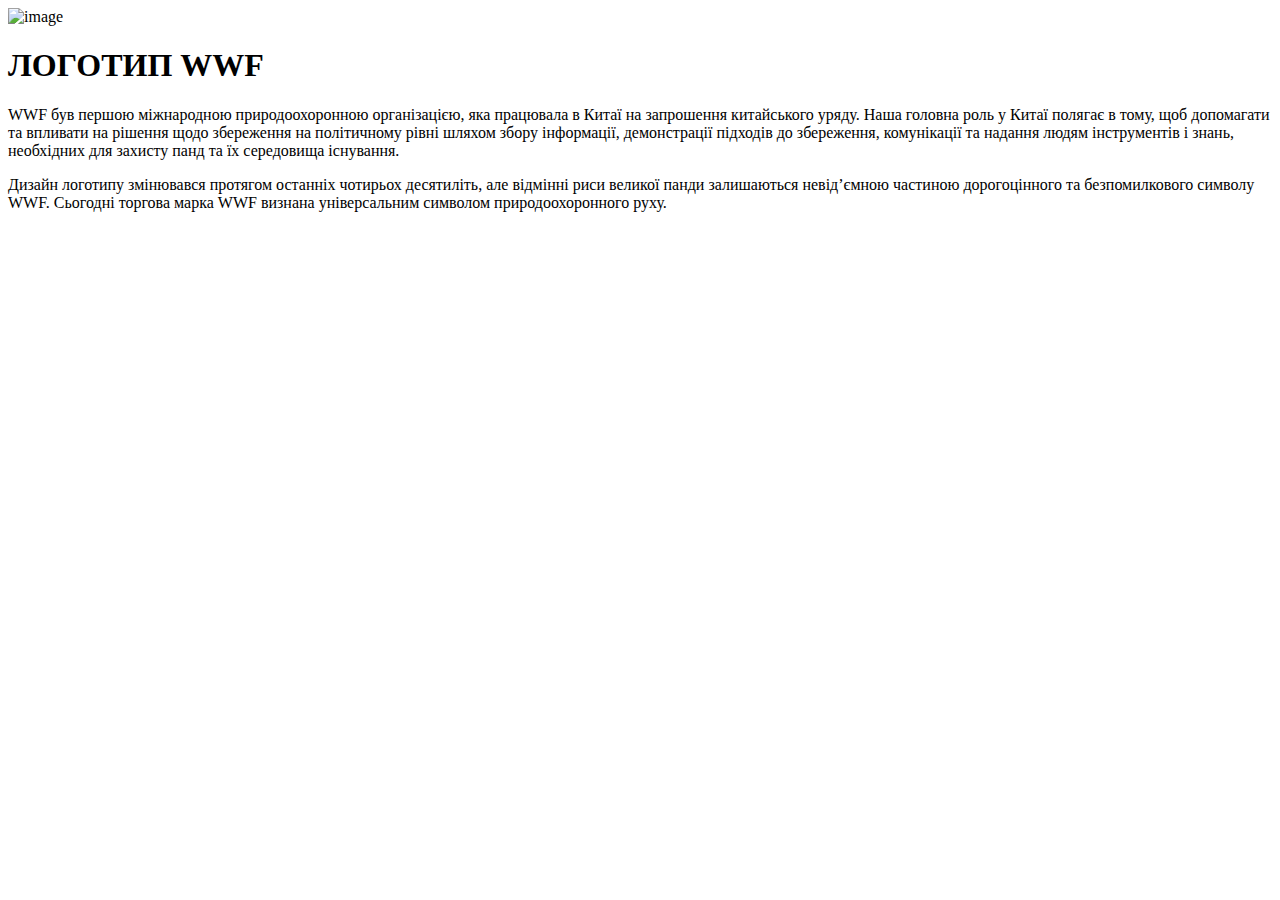
==== article.html @ 9ff67d9f "Add files via upload" ====
<!DOCTYPE html>
<html lang="en">
<head>
    <meta charset="UTF-8">
    <meta name="viewport" content="width=device-width, initial-scale=1.0">
    <link rel="stylesheet" href="css/style.css">
    <title>Article</title>
    <article class="wrapper">
        <div class="articles-img">
            <img src="/img/3gnwypezx0_Giant_Panda_Cubs_07.24.2012_Help.jpg" alt="image">
        </div>
        <h1 class="articles-title">
            ЛОГОТИП WWF
        </h1>
        <div class="articles-text">
            <p>
                WWF був першою міжнародною природоохоронною організацією, яка працювала в Китаї на запрошення китайського уряду. Наша головна роль у Китаї полягає в тому, щоб 
                допомагати та впливати на рішення щодо збереження на політичному рівні
                шляхом збору інформації, демонстрації підходів до збереження, комунікації та надання людям інструментів і знань, необхідних для захисту панд та їх середовища існування.
            </p>
            <p>
                Дизайн логотипу змінювався протягом останніх чотирьох десятиліть, але відмінні риси великої панди залишаються невід’ємною
                частиною дорогоцінного та безпомилкового символу WWF. Сьогодні торгова марка WWF визнана універсальним символом природоохоронного руху.
            </p>
        </div>
    </article>
    
</head>
<body>
    
</body>
</html>
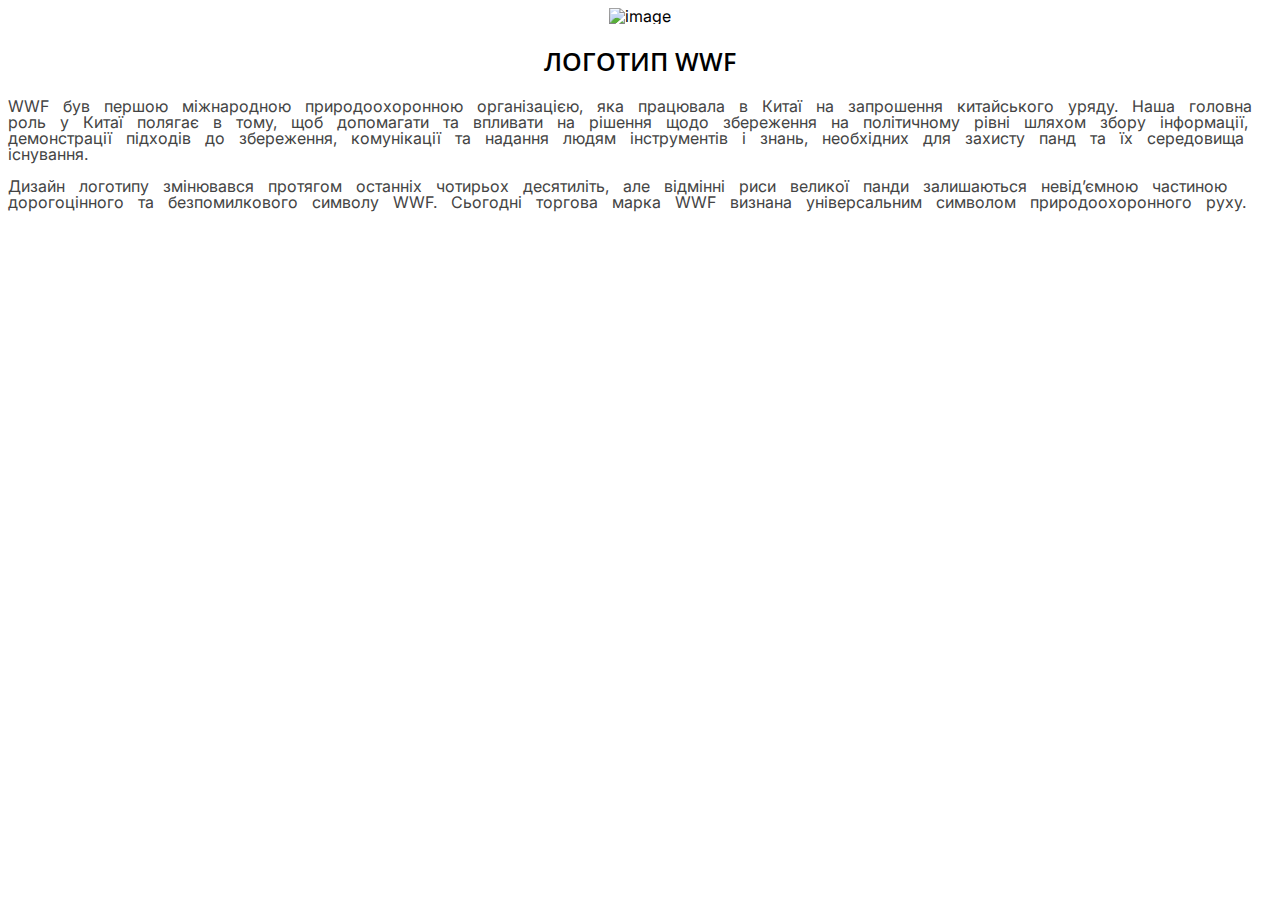
==== commit 5b62d5d4: "Update article.html" ====
--- a/article.html
+++ b/article.html
@@ -7,7 +7,7 @@
     <title>Article</title>
     <article class="wrapper">
         <div class="articles-img">
-            <img src="/img/3gnwypezx0_Giant_Panda_Cubs_07.24.2012_Help.jpg" alt="image">
+            <img src="/img/panda.jpg" alt="image">
         </div>
         <h1 class="articles-title">
             ЛОГОТИП WWF
@@ -29,4 +29,4 @@
 <body>
     
 </body>
-</html>+</html>
--- a/css/style.css
+++ b/css/style.css
@@ -0,0 +1,87 @@
+/* Скидання стилів */
+@import url("reset.css");
+@import url("fonts.css");
+
+/* Основні стилі */
+body{
+font-family: 'Inter', sans-serif;
+}
+.title {
+    font-family: "ZvinSerif", sans-serif;
+    text-shadow: 1px 5px 4px #560661;
+    font-size: 50px;
+}
+.btn {
+    color: rgba(0, 0, 255, 0.945);
+    text-decoration: underline;
+    font-size: 20px;
+    line-height: 1.4;
+}
+.ps {
+    font-family: "ZvinSerif", sans-serif;
+    line-height: 1.4;
+    font-size: 25px;
+    font-weight: 900;
+    
+}
+.ps span {
+    text-decoration: line-through;
+    font-weight: 500;
+    font-size: 20px;
+    line-height: 1.4;
+}
+
+.skrin-title,.skrin-subtitle, .Project-title{
+    text-transform: uppercase;
+    font-family: 'Poppins', sans-serif;
+    line-height: 1.26;
+    font-weight: 600;
+    
+}
+.skrin-title {
+    color: #37393F;
+    font-size: 30px;
+    
+}
+.skrin-text {
+    color: #7D7D7D;
+    font-size: 18px;
+    font-family: Inter;
+    font-weight: 400;
+    line-height: 1.44; /* 26/18 */
+    
+}
+.skrin-subtitle {
+    color: #6B77E5;
+    font-size: 20px;
+    
+    
+
+}
+
+.Project-title {
+    color: #37393F;
+    font-size: 40px;
+    font-weight: 700;
+    line-height: 1.27;
+}
+
+.articles-title {
+    color: #000000;
+    text-align: center;
+    font-family: 'Open Sans', sans-serif;
+    font-size: 25px;
+    font-weight: 600;
+    line-height: 1.6;
+}
+.articles-text {
+    color:#444;
+    word-spacing: 10px;
+
+}
+.articles-img {
+    text-align: center;
+}
+
+
+
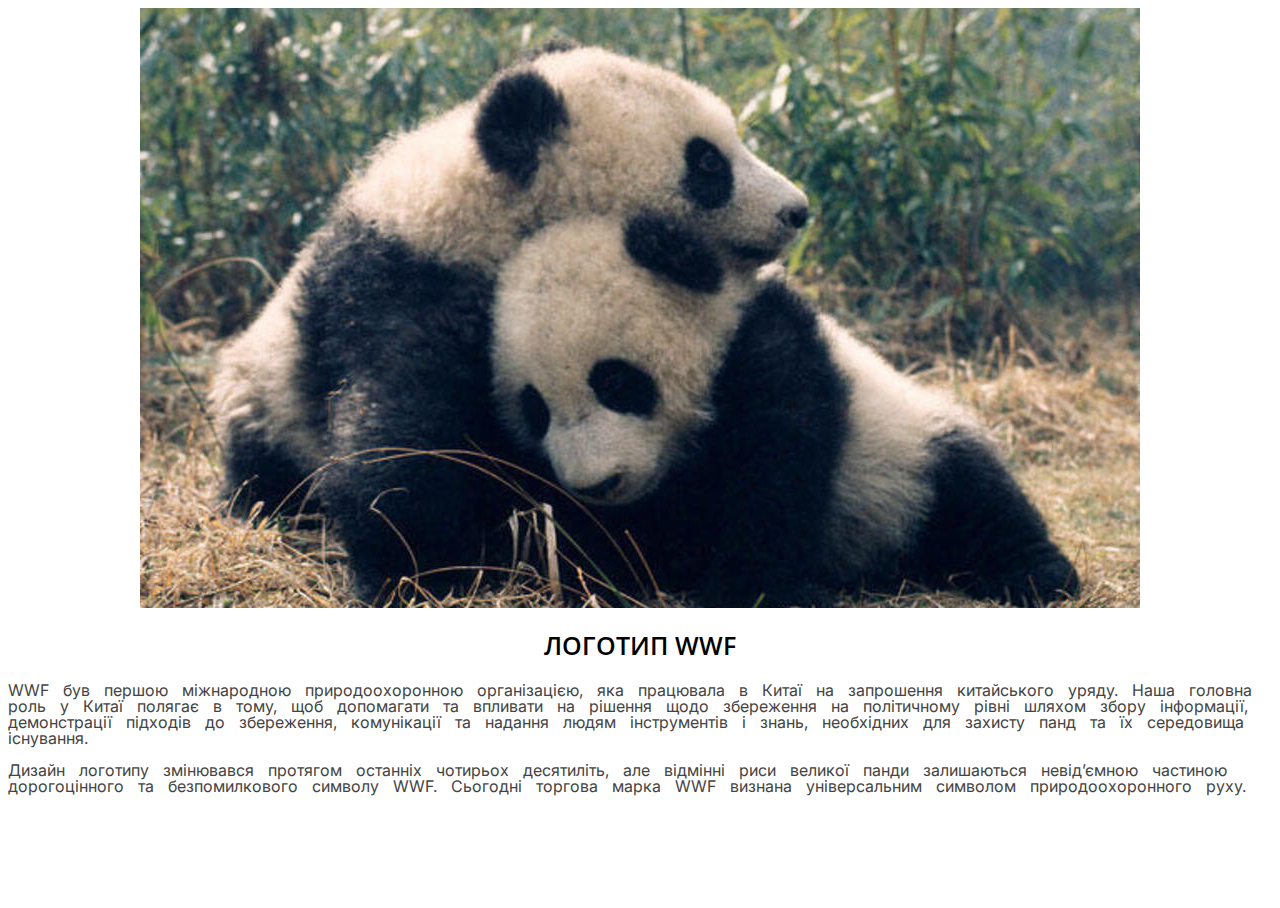
==== commit b8ec9f48: "Add files via upload" ====
--- a/article.html
+++ b/article.html
@@ -29,4 +29,4 @@
 <body>
     
 </body>
-</html>
+</html>